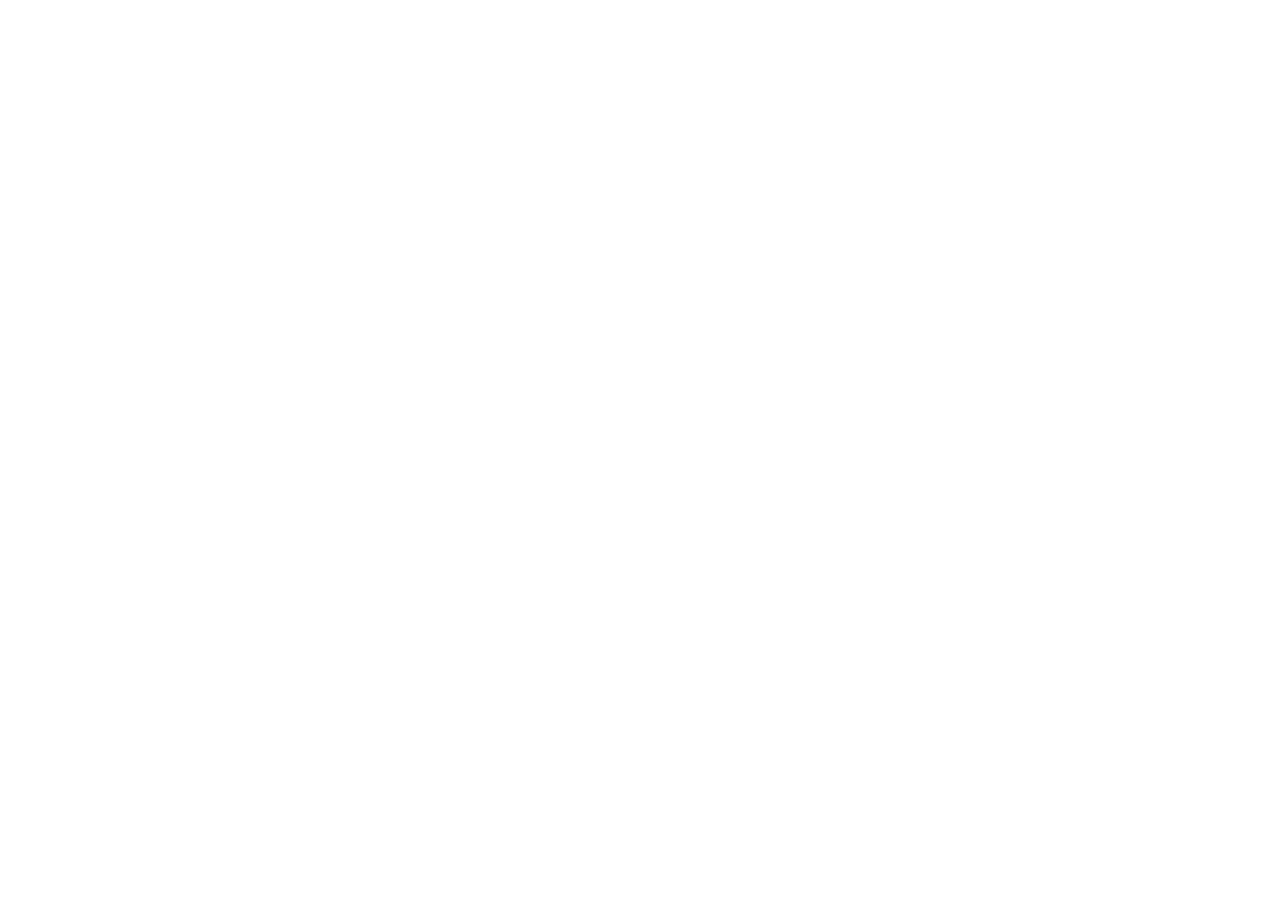
==== 1_3/index.html @ 02c38a33 "not_ finish" ====
<!DOCTYPE html>
<html lang="en">
<head>
    <meta charset="UTF-8">
    <meta http-equiv="X-UA-Compatible" content="IE=edge">
    <meta name="viewport" content="width=device-width, initial-scale=1.0">
    <title>Document</title>
</head>
<body>

    <script src="./main.js"></script>
</body>
</html>
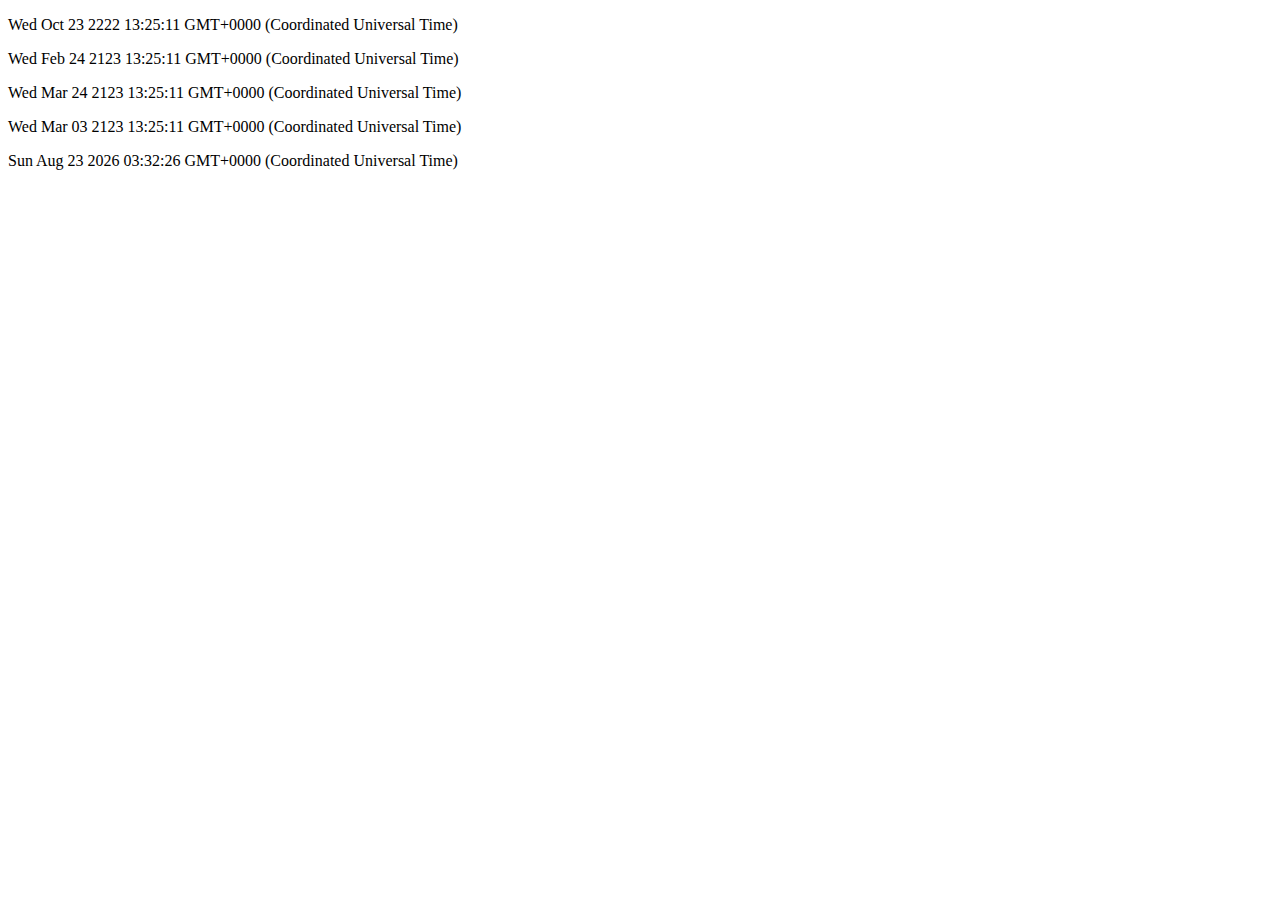
==== commit b1d842ae: "finish" ====
--- a/1_3/index.html
+++ b/1_3/index.html
@@ -7,6 +7,11 @@
     <title>Document</title>
 </head>
 <body>
+    <p id="date1"></p>
+    <p id="date2"></p>
+    <p id="date3"></p>
+    <p id="date4"></p>
+    <p id="date5"></p>
 
     <script src="./main.js"></script>
 </body>
